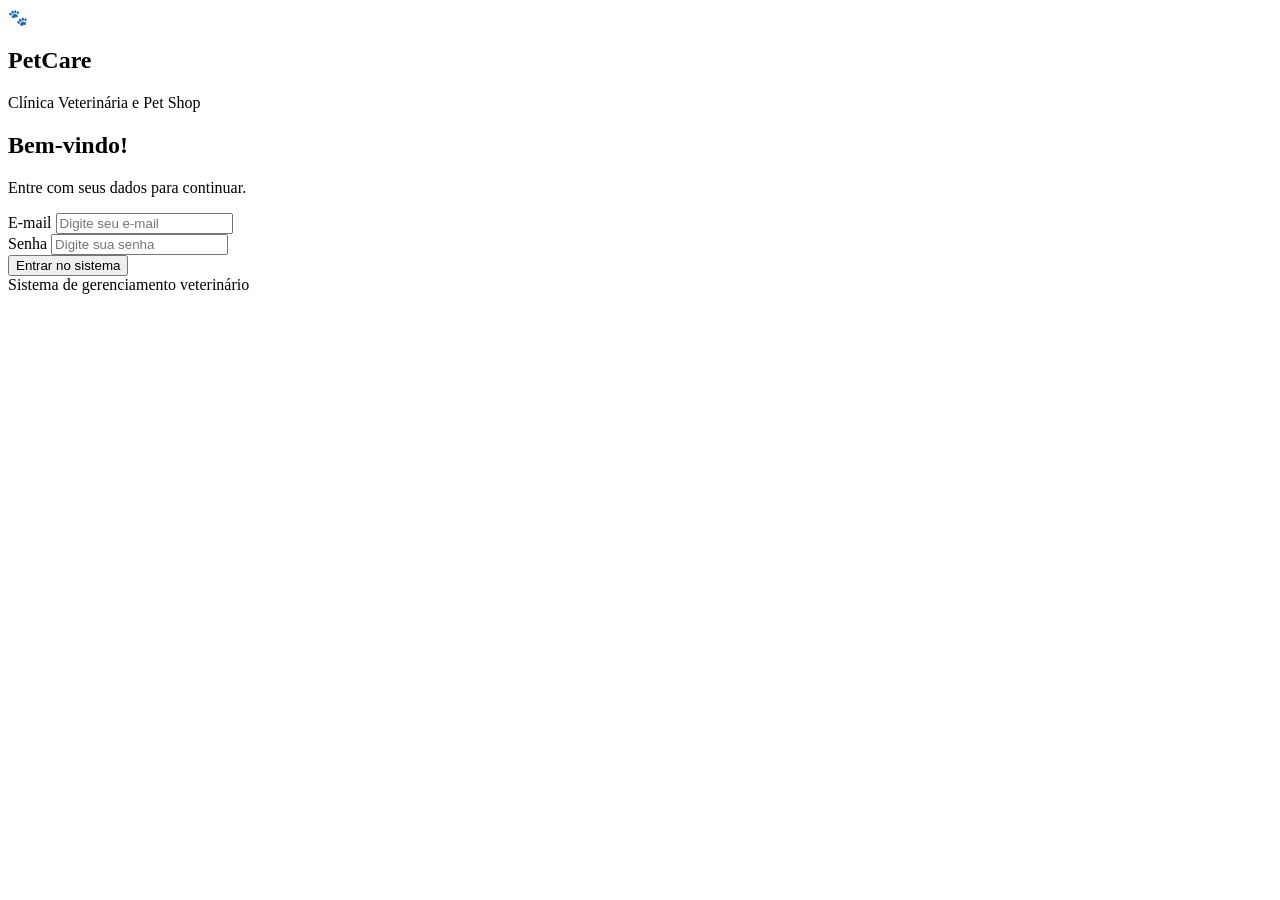
==== sistema/login.html @ 0cca8cd2 "salve" ====
<!DOCTYPE html>
<html lang="pt-br">

<head>
    <meta charset="UTF-8">
    <meta name="viewport" content="width=device-width, initial-scale=1.0">

    <title>Login | Clínica Pet Shop</title>
</head>

<body>

    <main class="login-container">

        <section class="login-card">

            <div class="logo">
                <span>🐾</span>
                <h1>PetCare</h1>
                <p>Clínica Veterinária e Pet Shop</p>
            </div>

            <div class="login-title">
                <h2>Bem-vindo!</h2>
                <p>Entre com seus dados para continuar.</p>
            </div>

            <form id="formLogin">

                <div class="campo">
                    <label for="email">E-mail</label>

                    <input
                        type="email"
                        id="email"
                        placeholder="Digite seu e-mail"
                        required
                    >
                </div>

                <div class="campo">
                    <label for="senha">Senha</label>

                    <input
                        type="password"
                        id="senha"
                        placeholder="Digite sua senha"
                        required
                    >
                </div>

                <div id="mensagem"></div>

                <button type="submit">
                    Entrar no sistema
                </button>

            </form>

            <footer>
                Sistema de gerenciamento veterinário
            </footer>

        </section>

    </main>

    <script src="js/script.js"></script>

</body>
</html>
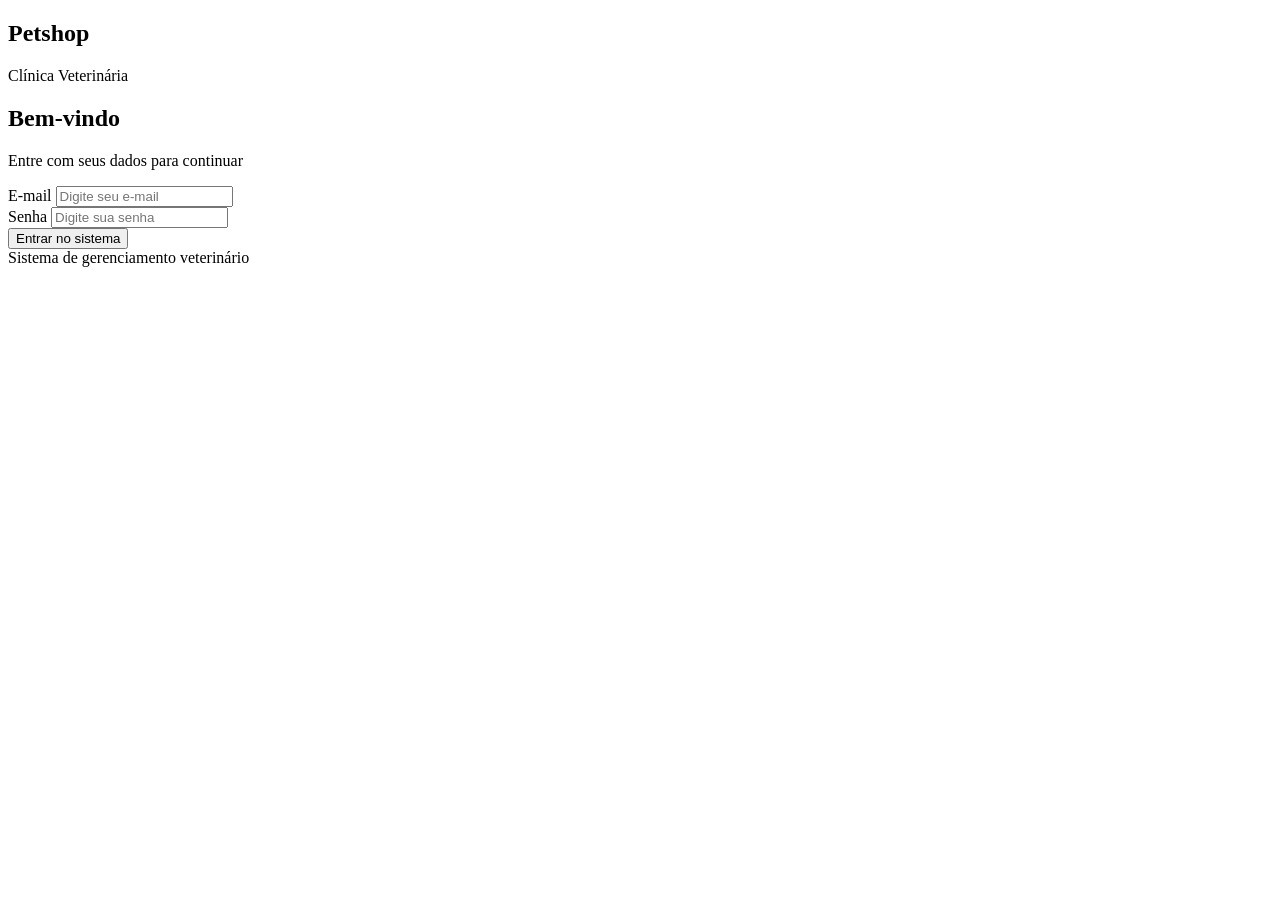
==== commit 15247460: "Feito algumas partes" ====
--- a/sistema/login.html
+++ b/sistema/login.html
@@ -6,7 +6,7 @@
     <meta charset="UTF-8">
     <meta name="viewport" content="width=device-width, initial-scale=1.0">
 
-    <title>Login | Clínica Pet Shop</title>
+    <title>Login | Clínica Petshop</title>
 </head>
 
 <body>
@@ -16,14 +16,13 @@
         <section class="login-card">
 
             <div class="logo">
-                <span>🐾</span>
-                <h1>PetCare</h1>
-                <p>Clínica Veterinária e Pet Shop</p>
+                <h1>Petshop</h1>
+                <p>Clínica Veterinária</p>
             </div>
 
             <div class="login-title">
-                <h2>Bem-vindo!</h2>
-                <p>Entre com seus dados para continuar.</p>
+                <h2>Bem-vindo</h2>
+                <p>Entre com seus dados para continuar</p>
             </div>
 
             <form id="formLogin">
